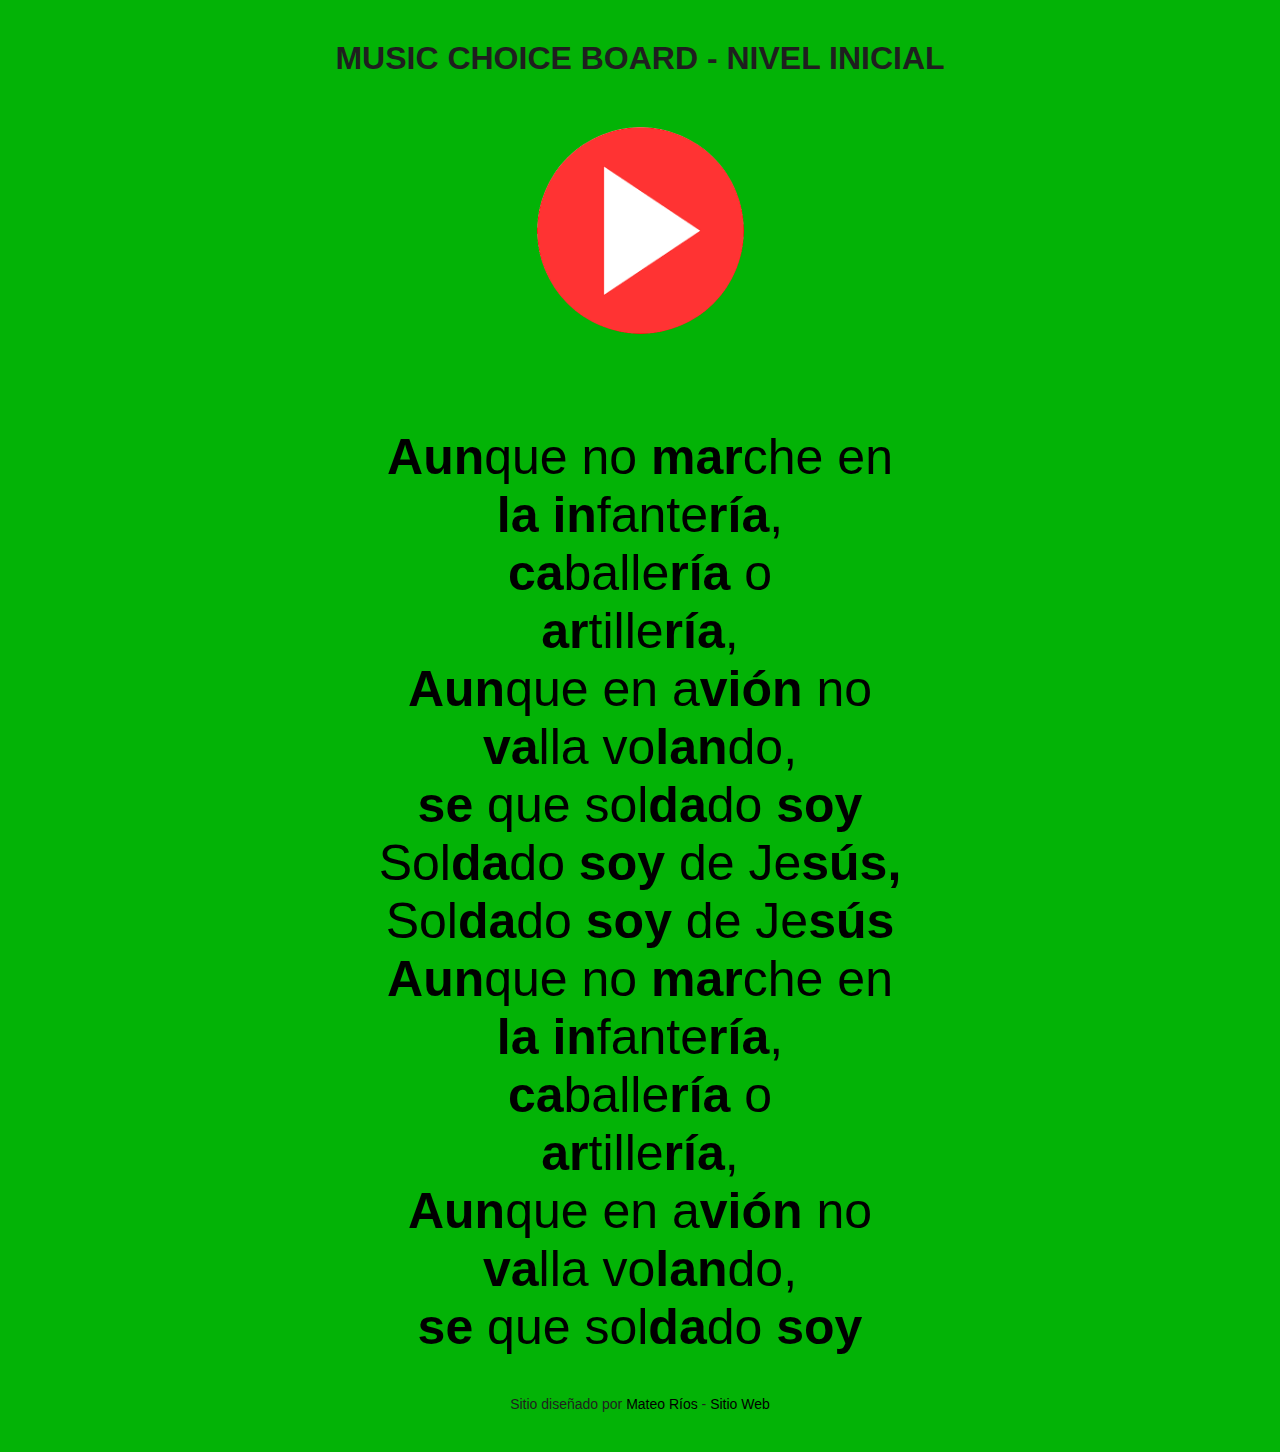
==== soldado.html @ 9e268c91 "initial commit" ====
<!DOCTYPE html>
<html lang="es">
<head>
    <meta charset="UTF-8">
    <meta name="viewport" content="width=device-width, initial-scale=1.0">
    <title>Soldado soy de Jesús</title>
    <link rel="shortcut icon" href="./img/soldier.png">
    <style type="text/css">
        * {
        margin: 0;
        padding: 0;
        box-sizing: border-box;
        }
        body{ background: #03b306;font-family: 'Open Sans', sans-serif;}
        
        .contenedor {
            width: 90%;
            max-width: 800px;
            margin: auto;
        }
        a {
    text-decoration: none;
}



        header{
            display: flex;
            padding: 40px 0px;
            flex-direction: column;
            justify-content: center;
            align-items: center;
            text-align: center;
        }

        header .titulo{
            padding: 0px 20px;
            color: #1f1f1f;
        }

        header .play{
            display: block;
            margin: 40px 0px;
            cursor: pointer;
        }


        header .img-play{
            width: 50%;
            height: 50%;
            padding: 10px;
            border-radius: 50%;
            transition: 2s;
        }


        #audio{
            display: none;
            }

        .letra{
            text-align: center;
        }
        .letra p{
            font-size: 50px;
        }
        footer .creado-por{
            margin: 40px 0px;
            text-align: center;
            font-size: 14px;
            color: #1f1f1f;
        }

        footer .creado-por a {color: #000;}
        footer .creado-por a:hover {text-decoration: underline;}
    </style>
    
</head>
<body>

    <div class="contenedor">
        <header>
            <div class="titulo">
                <h1>MUSIC CHOICE BOARD - NIVEL INICIAL</h1>
            </div>
            <div class="play" id="play">
                <img src="./img/play.png" class="img-play">
            </div>
            <audio id="audio" controls>
                <source type="audio/wav" src="soldado.mp3">
                </audio>
        </header>

        <section class="letra" id="letra">

            <p>
                <b>Aun</b>que no <b>mar</b>che en <br>
                <b>la in</b>fante<b>ría</b>,<br>
                <b>ca</b>balle<b>ría</b> o <br>
                <b>ar</b>tille<b>ría</b>,<br>
                <b>Aun</b>que en a<b>vión</b> no <br>
                <b>va</b>lla vo<b>lan</b>do, <br>
                <b>se</b> que sol<b>da</b>do <b>soy</b><br>
                Sol<b>da</b>do <b>soy</b> de Je<b>sús,</b><br>
                Sol<b>da</b>do <b>soy</b> de Je<b>sús</b><br>
                <b>Aun</b>que no <b>mar</b>che en <br>
                <b>la in</b>fante<b>ría</b>,<br>
                <b>ca</b>balle<b>ría</b> o <br>
                <b>ar</b>tille<b>ría</b>,<br>
                <b>Aun</b>que en a<b>vión</b> no <br>
                <b>va</b>lla vo<b>lan</b>do, <br>
                <b>se</b> que sol<b>da</b>do <b>soy</b><br>
            </p>

        </section>
        <footer class="contenedor">
            <div class="creado-por">
                <p>Sitio diseñado por <a href="#">Mateo Ríos</a> - <a href="https://mateo903.github.io/Portafolio/" target="_blank">Sitio Web</a> </p>
            </div>
        </footer>

    </div>

    
</body>
<script>
    const audio = document.getElementById('audio');

    const play = document.getElementById('play');
    play.addEventListener('click', (e) => { 
        audio.paused ? audio.play(): audio.pause();
    });
</script>
</html>
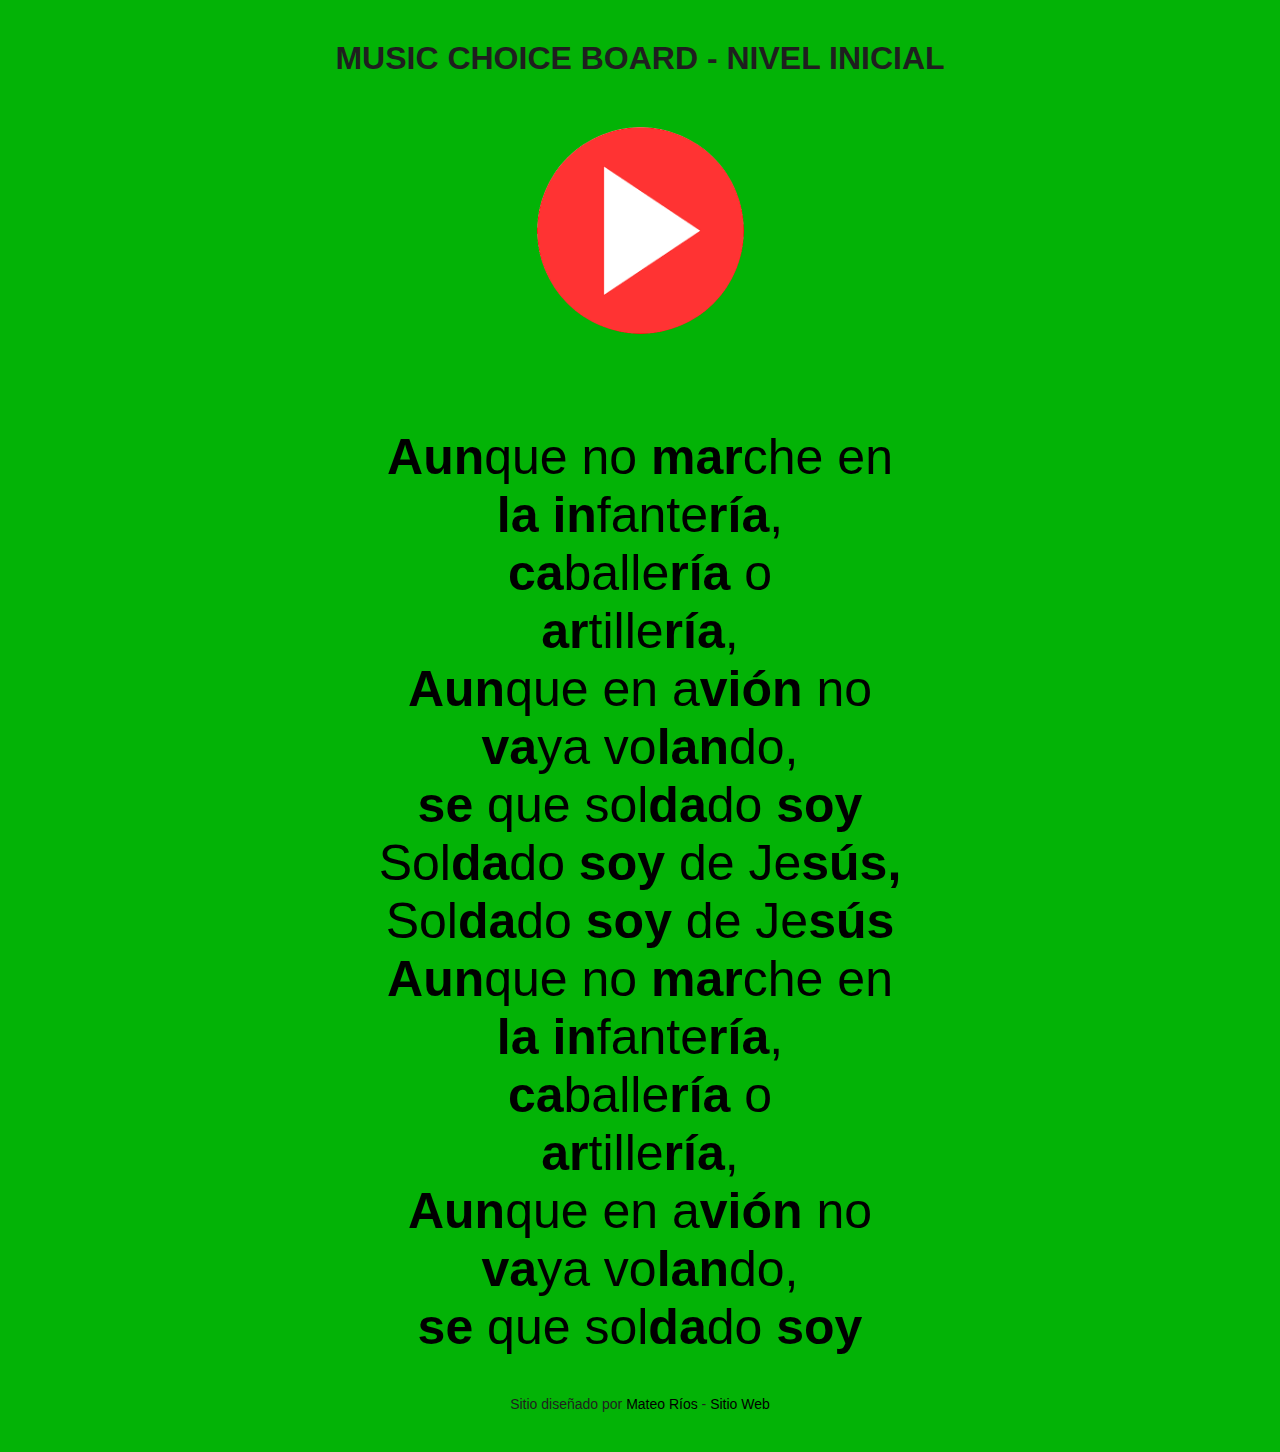
==== commit 32adf993: "Correción de errores ortográficos" ====
--- a/soldado.html
+++ b/soldado.html
@@ -99,7 +99,7 @@
                 <b>ca</b>balle<b>ría</b> o <br>
                 <b>ar</b>tille<b>ría</b>,<br>
                 <b>Aun</b>que en a<b>vión</b> no <br>
-                <b>va</b>lla vo<b>lan</b>do, <br>
+                <b>va</b>ya vo<b>lan</b>do, <br>
                 <b>se</b> que sol<b>da</b>do <b>soy</b><br>
                 Sol<b>da</b>do <b>soy</b> de Je<b>sús,</b><br>
                 Sol<b>da</b>do <b>soy</b> de Je<b>sús</b><br>
@@ -108,7 +108,7 @@
                 <b>ca</b>balle<b>ría</b> o <br>
                 <b>ar</b>tille<b>ría</b>,<br>
                 <b>Aun</b>que en a<b>vión</b> no <br>
-                <b>va</b>lla vo<b>lan</b>do, <br>
+                <b>va</b>ya vo<b>lan</b>do, <br>
                 <b>se</b> que sol<b>da</b>do <b>soy</b><br>
             </p>
 
@@ -131,4 +131,4 @@
         audio.paused ? audio.play(): audio.pause();
     });
 </script>
-</html>+</html>
